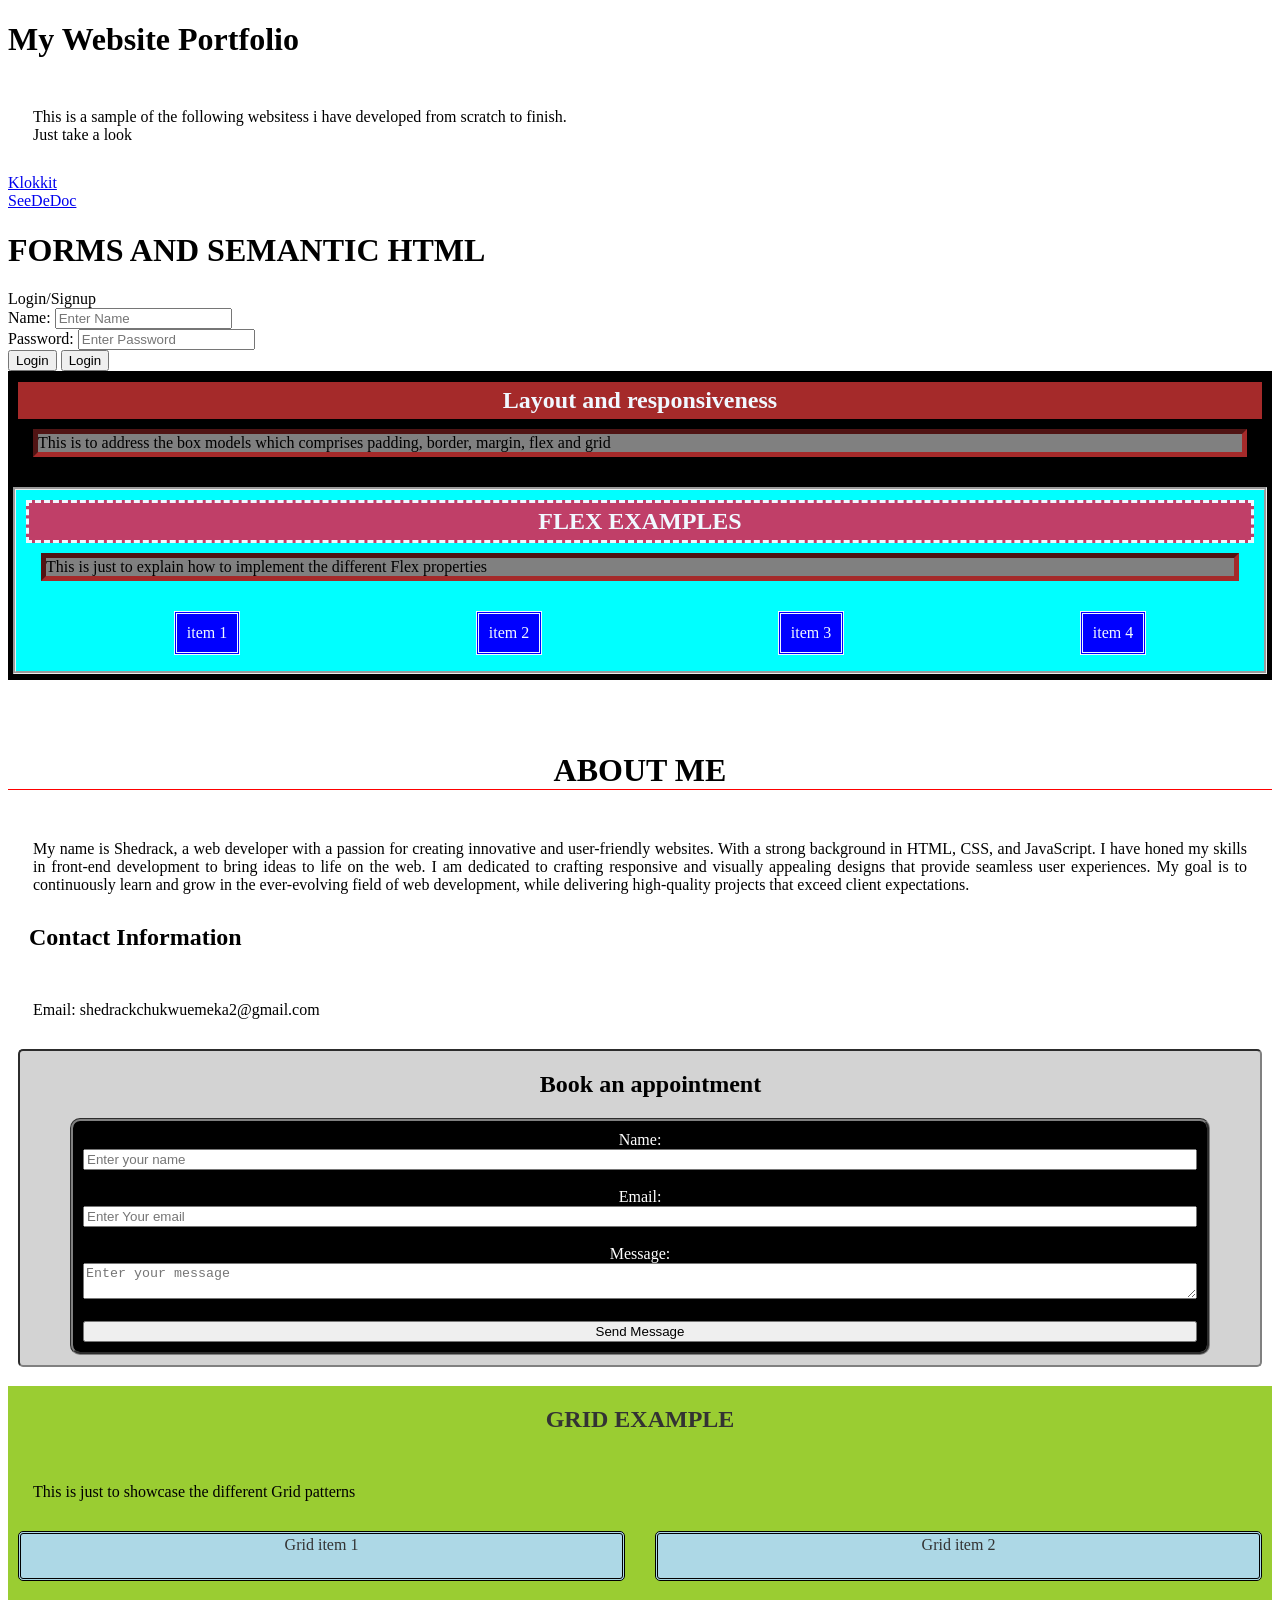
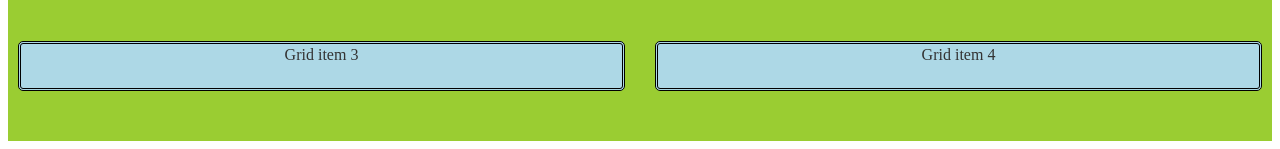
==== first-website/index.html @ b4eab1f8 "added a simple calculator, wrote five functions and solved conditionals" ====
<!DOCTYPE html>
<html lang="en">
<head>
    <meta charset="UTF-8">
    <meta name="viewport" content="width=device-width, initial-scale=1.0">
    <title>My First Website</title>
    <link rel="stylesheet" href="index.css">
</head>
<body>
    <h1>My Website Portfolio</h1>

    <p>This is a sample of the following websitess i have developed from scratch to finish.<br/>Just take a look</p>
    <a href="klokkit.com">Klokkit</a><br/>
    <a href="https://seededoc.lovable.app">SeeDeDoc</a>
    <img source="C:/Users/USER/Pictures/Camera Roll/WIN_20250627_22_50_56_Pro.jpg" alt="">

    <h1>FORMS AND SEMANTIC HTML</h1>
    <form>
        <label>
            Login/Signup
        </label><br/>

        <label>
            Name:
        </label>
        <input type="text" placeholder="Enter Name"><br/>
        <label>Password:</label>
        <input type="text" placeholder="Enter Password"><br/>
        <input type="submit" value="Login">
        <button type="submit">Login</button>
    </form>

    <section class="forLayout">
        <h1>Layout and responsiveness</h1>
        <p>This is to address the box models which comprises padding, border, margin, flex and grid</p>

        <div class="container">
            <h2>FLEX EXAMPLES</h2>
            <p>This is just to explain how to implement the different Flex properties</p>

            <ul class="flexlist">
                <li>item 1</li>
                <li>item 2</li>
                <li>item 3</li>
                <li>item 4</li>
            </ul>
        </div>
    </section>

    <main class="about">
        <h1>ABOUT ME</h1>
        <p>My name is Shedrack, a web developer with a passion for creating innovative and user-friendly websites. With a strong background in HTML, CSS, and JavaScript. I have honed my skills in front-end development to bring ideas to life on the web. I am dedicated to crafting responsive and visually appealing designs that provide seamless user experiences. My goal is to continuously learn and grow in the ever-evolving field of web development, while delivering high-quality projects that exceed client expectations.</p>
        <h2>Contact Information</h2>
        <p>Email: shedrackchukwuemeka2@gmail.com</p>

        <section class="forabout">
            <h2>Book an appointment</h2>

            <form class="aboutform" action="mailto:shedrackchukwuemeka2@gmail.com" method="post" enctype="text/plain">

                <label class="name">Name:</label>
                <input type="text" id="name" placeholder="Enter your name"><br/><br/>

                <label class="email">Email:</label>
                <input type="email" id="email" placeholder="Enter Your email"><br/><br/>

                <label class="message">Message:</label><br/>
                <textarea id="message" name="message" placeholder="Enter your message"></textarea><br/><br/>

                <input type="submit" value="Send Message">
            </form>
        </section>
    </main>

    <section class ="grid">
        <h2>GRID EXAMPLE</h2>
        <p>This is just to showcase the different Grid patterns</p>

        <div class="grid-container">
            <div>Grid item 1</div>
            <div>Grid item 2</div>
            <div>Grid item 3</div>
            <div>Grid item 4</div>
        </div>
    </section>

    <script src="myScript.js"></script>
</body>
</html>
---- first-website/index.css ----
* {
    box-sizing: border-box;
}

p{
    /* background-color: aquamarine; */
    color: black;
    text-align: justify;
    /* border-style: double; */
    border-width: 5px;
    border-color: brown;
    margin: 50px 25px 30px;
    /* justify-content: center; */
}

/* Portfolio Section Styling */
.portfolio {
    padding: 40px 20px;
    background-color: #f9f9f9;
}

.portfolio h1 {
    text-align: center;
    margin-bottom: 15px;
    color: #333;
}

.portfolio > p {
    text-align: center;
    margin-bottom: 40px;
    font-size: 16px;
}

/* Portfolio Grid */
.portfolio-grid {
    display: grid;
    grid-template-columns: repeat(auto-fit, minmax(280px, 1fr));
    gap: 30px;
    max-width: 1200px;
    margin: 0 auto;
}

/* Project Card Styling */
.project-card {
    background: white;
    border: 1px solid #ddd;
    border-radius: 8px;
    overflow: hidden;
    box-shadow: 0 4px 6px rgba(0, 0, 0, 0.1);
    transition: transform 0.3s ease, box-shadow 0.3s ease;
    display: flex;
    flex-direction: column;
}

.project-card:hover {
    transform: translateY(-5px);
    box-shadow: 0 8px 12px rgba(0, 0, 0, 0.2);
}

.project-card img {
    width: 100%;
    height: 200px;
    object-fit: cover;
    display: block;
}

.project-card h3 {
    margin: 15px 15px 10px 15px;
    color: #333;
    font-size: 20px;
}

.project-card p {
    margin: 0 15px 15px 15px;
    flex-grow: 1;
    border: none;
    font-size: 14px;
    color: #666;
}

.card-link {
    display: inline-block;
    margin: 0 15px 15px 15px;
    padding: 10px 20px;
    background-color: #007bff;
    color: white;
    text-decoration: none;
    border-radius: 4px;
    transition: background-color 0.3s ease;
}

.card-link:hover {
    background-color: #0056b3;
}

/* Mobile Responsiveness */
@media (max-width: 600px) {
    .portfolio-grid {
        grid-template-columns: 1fr;
        gap: 20px;
        padding: 0 10px;
    }
    
    .project-card h3 {
        font-size: 18px;
    }
    
    .portfolio {
        padding: 20px 10px;
    }
}

/* Tablet Responsiveness */
@media (min-width: 600px) and (max-width: 1024px) {
    .portfolio-grid {
        grid-template-columns: repeat(2, 1fr);
        gap: 25px;
    }
}

/* Desktop Responsiveness */
@media (min-width: 1025px) {
    .portfolio-grid {
        grid-template-columns: repeat(3, 1fr);
    }
}

.forLayout{
    background-color: black;
    color: aliceblue;
    padding-top: 1px;
    padding-bottom: 1px;
}

.forLayout h1{
    text-align: center;
    background-color: brown;
    padding: 5px;
    margin: 10px;
}

.forLayout h2{
    text-align: center;
    background-color: #ff0037c0;
    padding: 5px;
    margin: 10px;
    border-style: dashed;
}

.container{
    background-color: aqua;
    margin: 5px;
    border-style: groove;
    /* padding-bottom: 10px; */
}

.flexlist{
    display: flex;
    flex-direction: row;
    list-style-type: none;
    justify-items: center;
    flex-wrap: wrap;
}

.flexlist li{
    margin: auto;
    border-style: double;
    background-color: blue;
    padding: 10px;
}

.forLayout p{
    margin-top: 1px;
    border-style: none;
    background-color: gray;
    border-style: inset;
}

.about h1{
    text-align: center;
    border-bottom: 1px solid red;
    padding-top: 50px;
}

.about h2{
    padding-left: 21px;
}

.forabout{
    border: 2px inset grey;
    background-color: lightgrey;
    border-radius: 5px;
    text-align: center;
    margin: 1px 10px;
    box-sizing: border-box;
}

.aboutform{
    border: 3px groove grey;
    border-radius: 10px;
    margin: 10px 50px;
    background-color: black;
    color: white;
    padding: 10px;
}

.aboutform input, .aboutform textarea{
    width: 100%;
}

.grid-container{
    display: grid;
    grid-template-columns: repeat(2,1fr);
    grid-template-rows: 100px 100px;
    gap: 10px;
    justify-content: space-around;
    /* border: 2px double blue; */
    margin-bottom: 5px;
}   

.grid{
    background-color: yellowgreen;
    color: #333;
}

.grid h2{
    text-align: center;
    padding-top: 20px;
    /* padding-bottom: 2px; */
    }

.grid-container > div{
    background-color: lightblue;
    border: 3px double black;
    padding: 2px 2px;
    margin-bottom: 50px;
    margin-left: 10px;
    margin-right: 10px;
    border-radius: 5px;
    text-align: center;
}
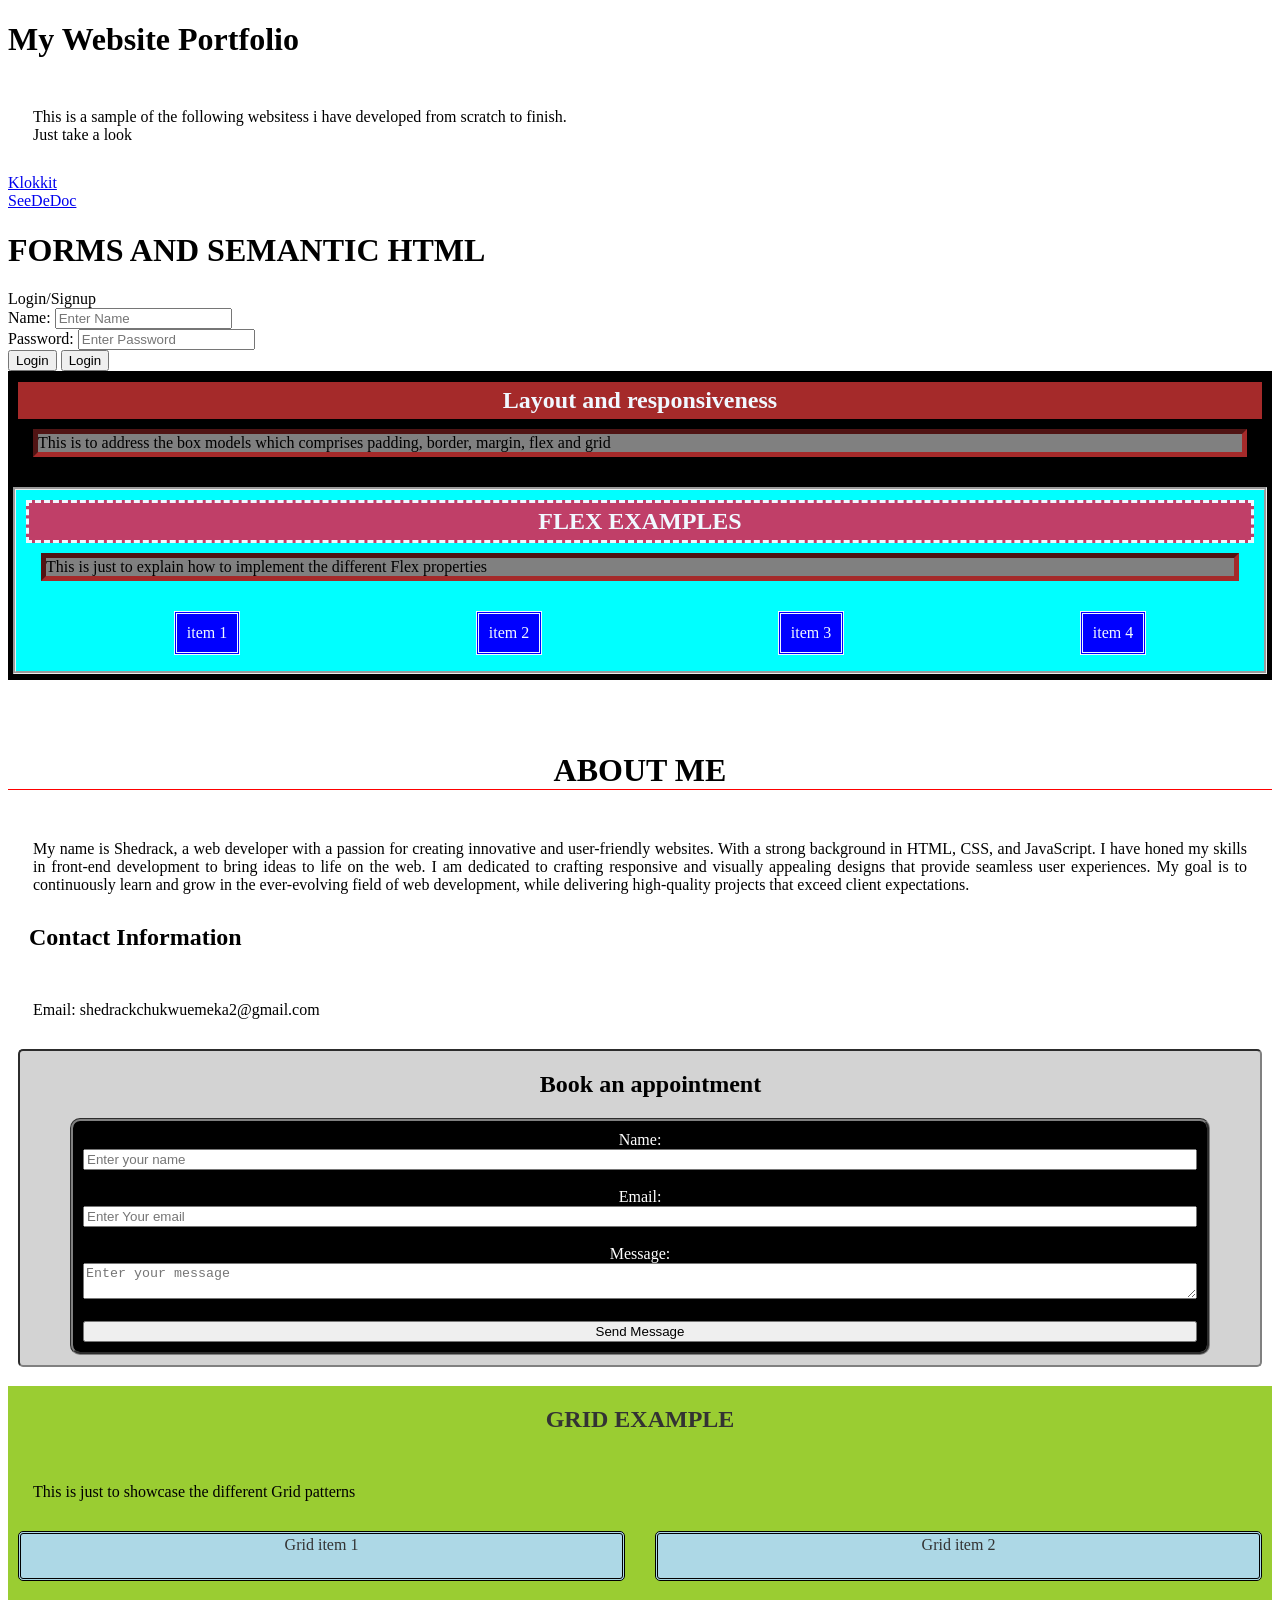
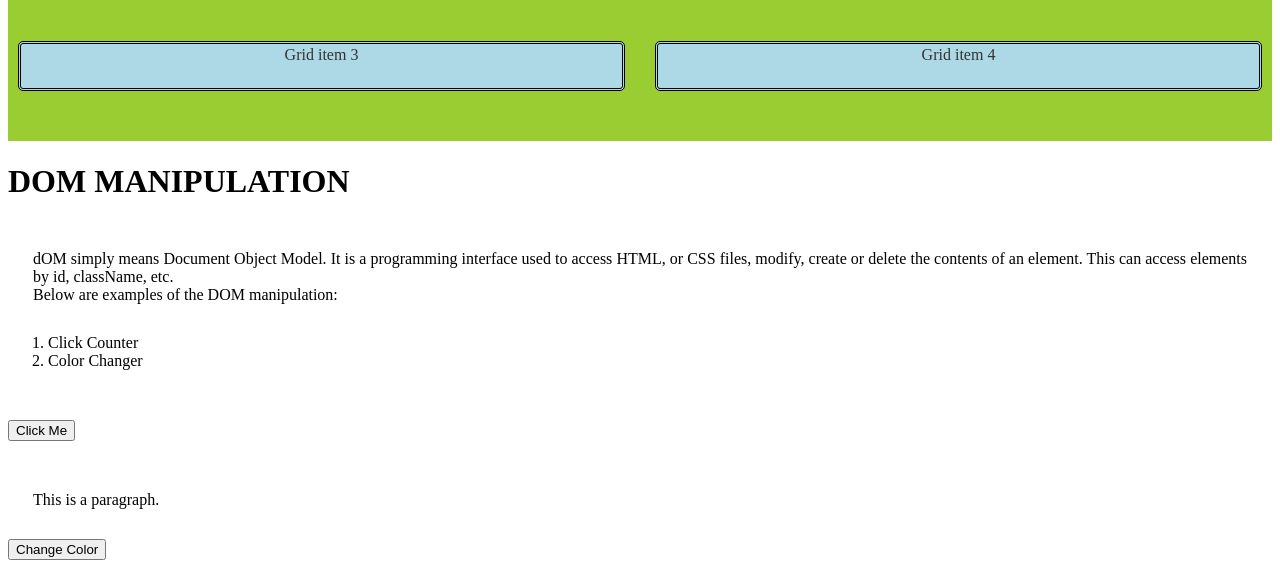
==== commit 166421bd: "DOM manipulation, click counter exercise, and color change exercises both upon clicking and hovering" ====
--- a/first-website/index.html
+++ b/first-website/index.html
@@ -84,6 +84,52 @@
         </div>
     </section>
 
-    <script src="myScript.js"></script>
+    <div id="DOM">
+        <h1>DOM MANIPULATION</h1>
+        <p>dOM simply means Document Object Model. It is a programming interface used to access HTML, or CSS files, modify, create or delete the contents of an element. This can access elements by id, className, etc. </br> Below are examples of the DOM manipulation:</br> <ol>
+            <li>Click Counter</li>
+            <li>Color Changer</li>
+        </ol></p>
+
+        <button id="myButton">Click Me</button>
+        <p id="myParagraph">This is a paragraph.</p>
+
+        <button id="colorButton">Change Color</button>
+    </div>
+
+    <script>
+        // Click Counter
+        const button = document.getElementById('myButton');
+        const paragraph = document.getElementById('myParagraph');
+        let count = 0;
+
+        button.addEventListener('click', () => {
+            count++;
+            paragraph.textContent = `Button clicked ${count} times`;
+        });
+
+        // Color Changer
+        const colors = ['red', 'green', 'blue', 'orange', 'purple'];
+        const colorButton = document.getElementById('colorButton');
+        const body = document.getElementById('DOM');
+
+        colorButton.addEventListener('click', () => {
+            const randomColor = colors[Math.floor(Math.random() * colors.length)];
+            body.style.backgroundColor = randomColor;
+        });
+
+        // added hover effect to the color button
+        colorButton.addEventListener('mouseenter', () => {
+            colorButton.style.backgroundColor = 'pink';
+            body.style.backgroundColor = 'orange';
+            body.style.color = 'black';
+        });
+            colorButton.addEventListener('mouseleave', () => {
+                colorButton.style.backgroundColor = '';
+                body.style.backgroundColor = '';
+                body.style.color = '';
+            });
+    </script>
+    <!-- <script src="myScript.js"></script> -->
 </body>
 </html>
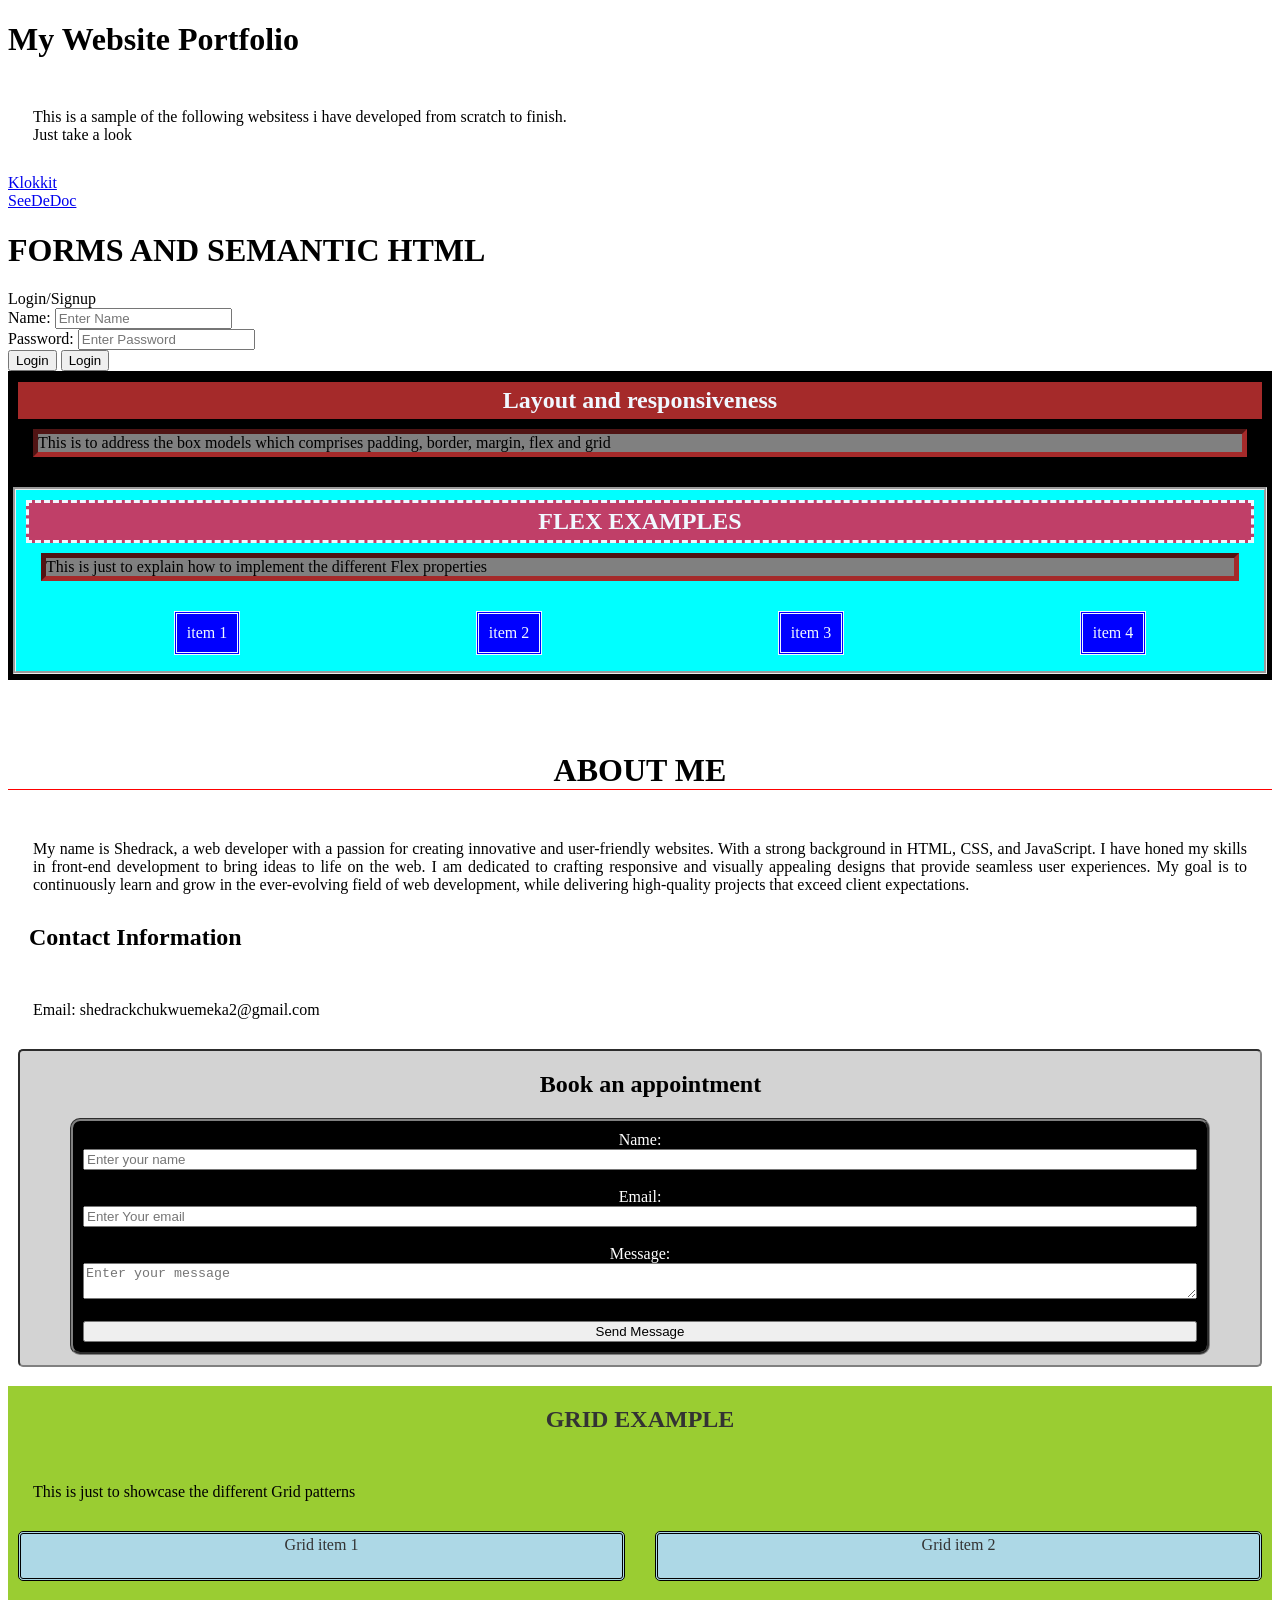
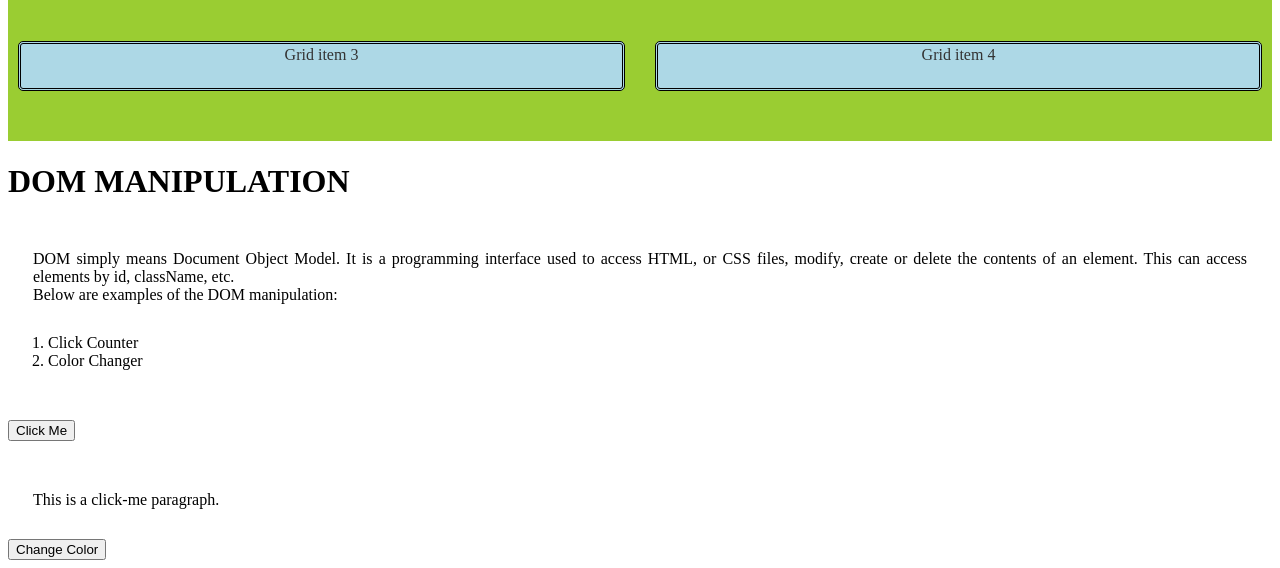
==== commit 400e68c5: "Login Validation Form addition" ====
--- a/first-website/index.html
+++ b/first-website/index.html
@@ -86,13 +86,13 @@
 
     <div id="DOM">
         <h1>DOM MANIPULATION</h1>
-        <p>dOM simply means Document Object Model. It is a programming interface used to access HTML, or CSS files, modify, create or delete the contents of an element. This can access elements by id, className, etc. </br> Below are examples of the DOM manipulation:</br> <ol>
+        <p>DOM simply means Document Object Model. It is a programming interface used to access HTML, or CSS files, modify, create or delete the contents of an element. This can access elements by id, className, etc. </br> Below are examples of the DOM manipulation:</br> <ol>
             <li>Click Counter</li>
             <li>Color Changer</li>
         </ol></p>
 
         <button id="myButton">Click Me</button>
-        <p id="myParagraph">This is a paragraph.</p>
+        <p id="myParagraph">This is a click-me paragraph.</p>
 
         <button id="colorButton">Change Color</button>
     </div>
@@ -130,6 +130,8 @@
                 body.style.color = '';
             });
     </script>
+
+    
     <!-- <script src="myScript.js"></script> -->
 </body>
 </html>
